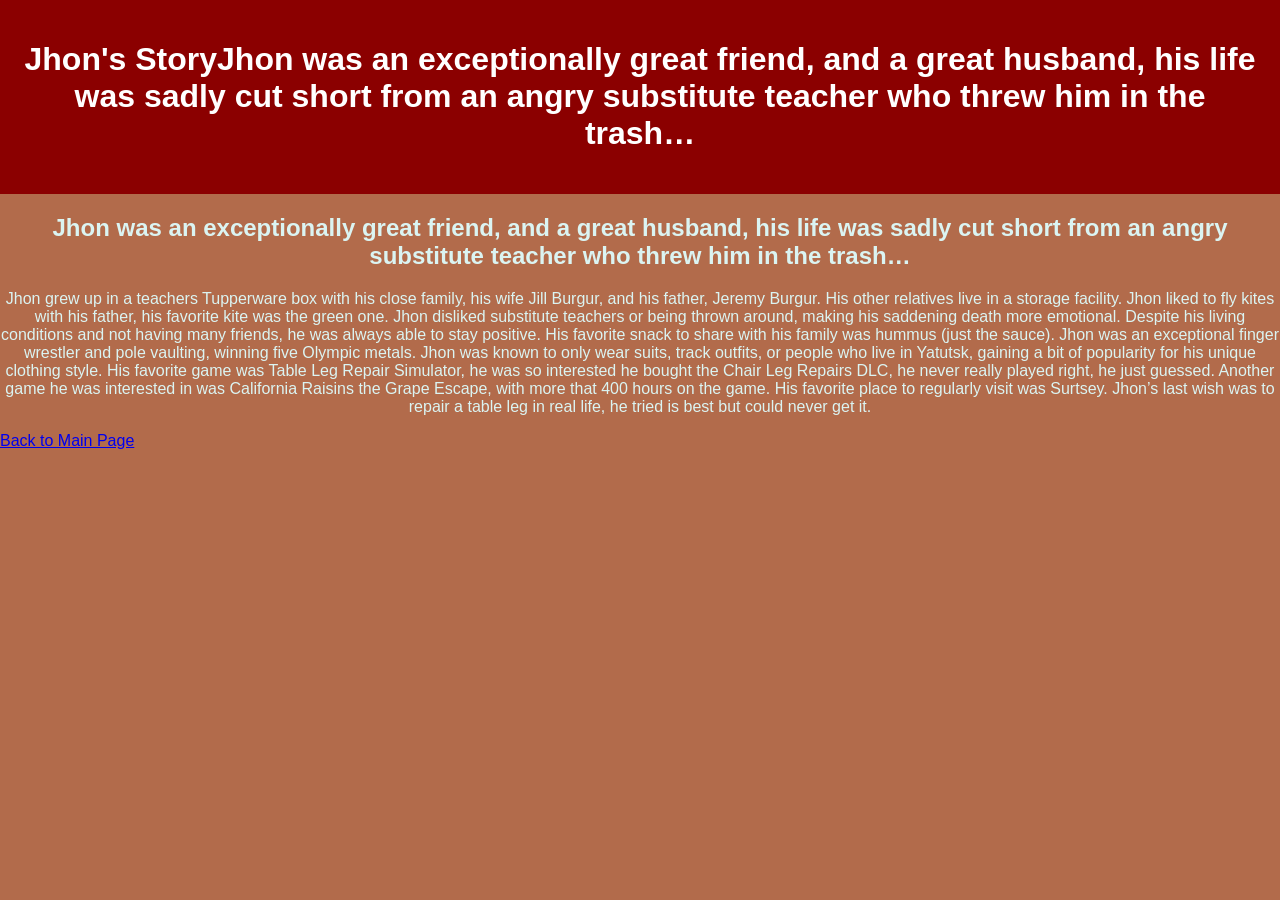
==== Jhon-Life-Story.html @ ec128fe3 "Fix header and body structure in Jhon-Life-Story.html" ====
<!DOCTYPE html>
<html>
  
<head>
  <title>Jhon Burgur's Life Story.</title>

  <meta charset="UTF-8">
  <meta name="viewport" content="width=device-width, initial-scale=1.0">

<link rel="icon" type="image/svg+xml"
      href="data:image/svg+xml,<svg xmlns='http://www.w3.org/2000/svg' viewBox='0 0 100 100'><text y='.9em' font-size='90'>🍔</text></svg>">

   <!--External css sheet link-->
<link rel="stylesheet" href="styles2.css">
</head>

<header>
  <h1>Jhon's StoryJhon was an exceptionally great friend, and a great husband, his life was sadly cut short from an angry substitute teacher who threw him in the trash…</h1>
</header>
  
<body>
  <h2>Jhon was an exceptionally great friend, and a great husband, his life was sadly cut short from an angry substitute teacher who threw him in the trash…</h1>
  <p>
    Jhon grew up in a teachers Tupperware box with his close family, his wife Jill Burgur, and his father, Jeremy Burgur. His other relatives live in a storage facility. Jhon liked to fly kites with his father, his favorite kite was the green one. Jhon disliked substitute teachers or being thrown around, making his saddening death more emotional. Despite his living conditions and not having many friends, he was always able to stay positive. His favorite snack to share with his family was hummus (just the sauce). Jhon was an exceptional finger wrestler and pole vaulting, winning five Olympic metals. Jhon was known to only wear suits, track outfits, or people who live in Yatutsk, gaining a bit of popularity for his unique clothing style. His favorite game was Table Leg Repair Simulator, he was so interested he bought the Chair Leg Repairs DLC, he never really played right, he just guessed. Another game he was interested in was California Raisins the Grape Escape, with more that 400 hours on the game. His favorite place to regularly visit was Surtsey. Jhon’s last wish was to repair a table leg in real life, he tried is best but could never get it.
  </p>
  <a href="index.html">Back to Main Page</a>
</body>
  
</html>
---- styles2.css ----
body {
            font-family: Arial, Helvetica, sans-serif;
            background-color: #b26b4b;
            color: #dbf4f2;
            margin: 0;
            padding: 0;
        }

        header {
            text-align: center;
            background-color: #8b0000;
            color: white;
            padding: 20px;
        }

        section {
            max-width: 900px;
            margin: 20px auto;
            padding: 20px;
            background-color: white;
            border-radius: 8px;
        }

        h1, h2 {
            text-align: center;
        }

        p, a {
            text-align: center;
        }
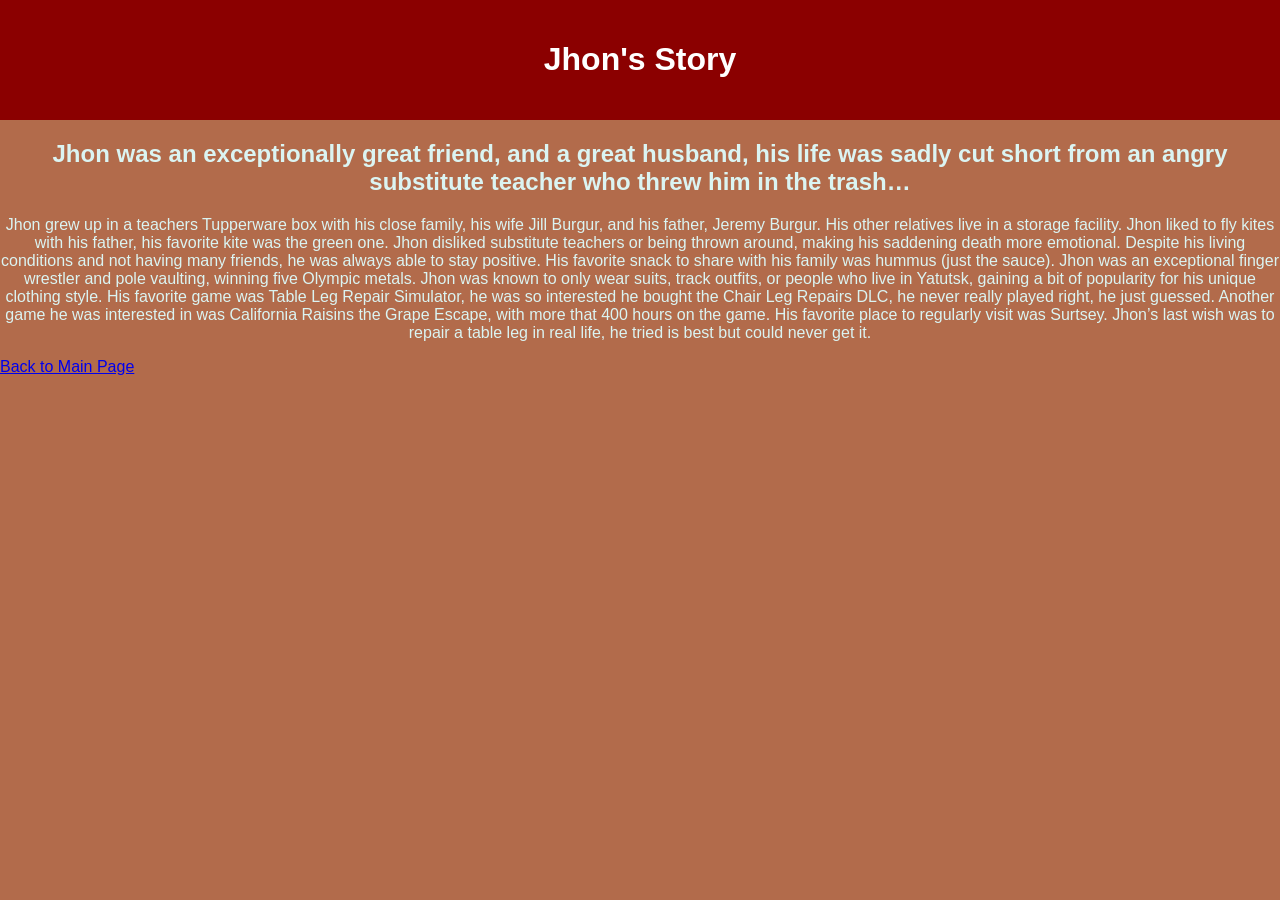
==== commit 4b942a95: "Fix header and separate story content Corrected header structure and improved readability." ====
--- a/Jhon-Life-Story.html
+++ b/Jhon-Life-Story.html
@@ -15,7 +15,7 @@
 </head>
 
 <header>
-  <h1>Jhon's StoryJhon was an exceptionally great friend, and a great husband, his life was sadly cut short from an angry substitute teacher who threw him in the trash…</h1>
+  <h1>Jhon's Story</h1>
 </header>
   
 <body>
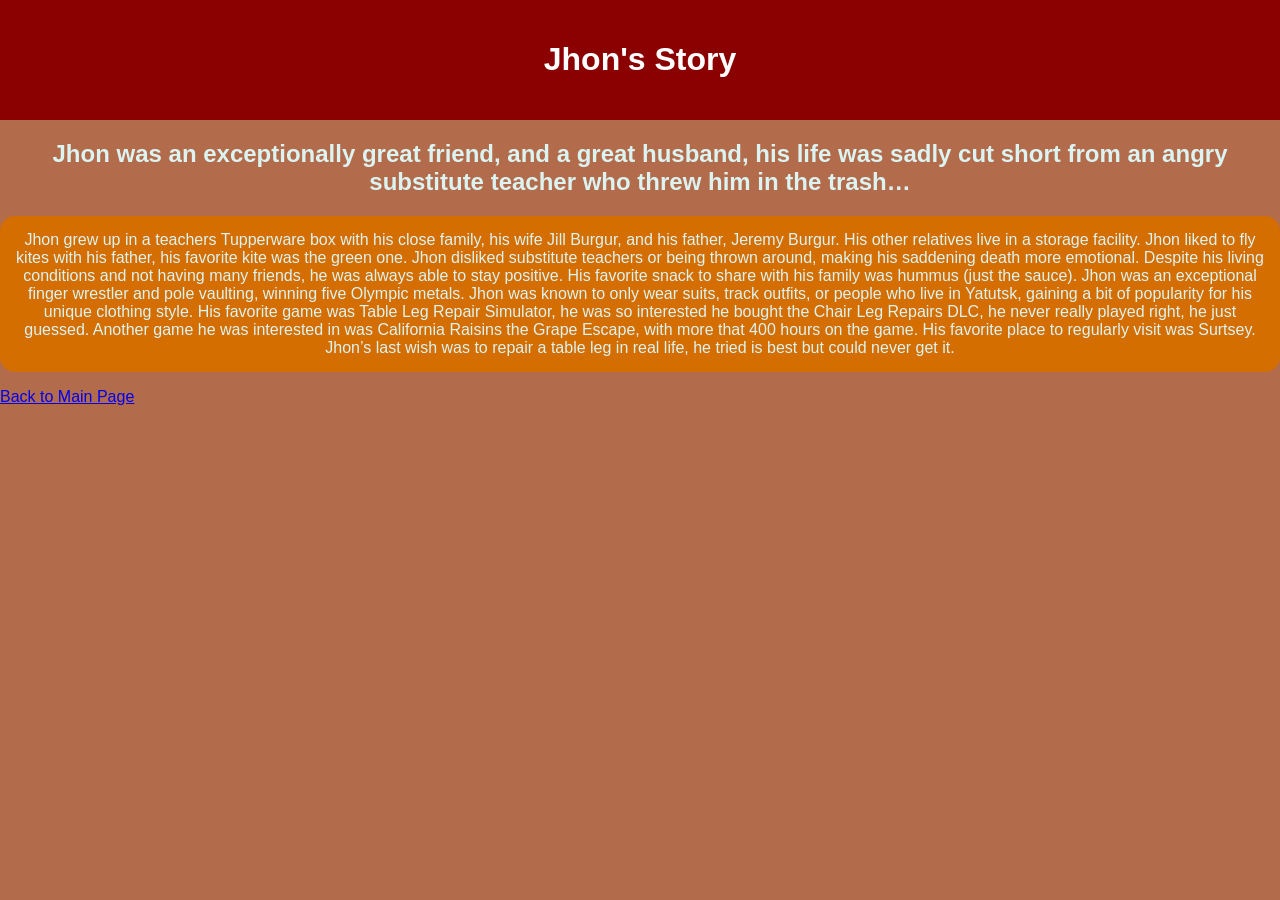
==== commit 08c9e6dc: "Fix stylesheet link path in Jhon-Life-Story.html" ====
--- a/Jhon-Life-Story.html
+++ b/Jhon-Life-Story.html
@@ -11,7 +11,7 @@
       href="data:image/svg+xml,<svg xmlns='http://www.w3.org/2000/svg' viewBox='0 0 100 100'><text y='.9em' font-size='90'>🍔</text></svg>">
 
    <!--External css sheet link-->
-<link rel="stylesheet" href="styles2.css">
+<link rel="stylesheet" href="css/styles2.css">
 </head>
 
 <header>
@@ -20,7 +20,7 @@
   
 <body>
   <h2>Jhon was an exceptionally great friend, and a great husband, his life was sadly cut short from an angry substitute teacher who threw him in the trash…</h1>
-  <p>
+  <p class="story-box">
     Jhon grew up in a teachers Tupperware box with his close family, his wife Jill Burgur, and his father, Jeremy Burgur. His other relatives live in a storage facility. Jhon liked to fly kites with his father, his favorite kite was the green one. Jhon disliked substitute teachers or being thrown around, making his saddening death more emotional. Despite his living conditions and not having many friends, he was always able to stay positive. His favorite snack to share with his family was hummus (just the sauce). Jhon was an exceptional finger wrestler and pole vaulting, winning five Olympic metals. Jhon was known to only wear suits, track outfits, or people who live in Yatutsk, gaining a bit of popularity for his unique clothing style. His favorite game was Table Leg Repair Simulator, he was so interested he bought the Chair Leg Repairs DLC, he never really played right, he just guessed. Another game he was interested in was California Raisins the Grape Escape, with more that 400 hours on the game. His favorite place to regularly visit was Surtsey. Jhon’s last wish was to repair a table leg in real life, he tried is best but could never get it.
   </p>
   <a href="index.html">Back to Main Page</a>
--- a/css/styles2.css
+++ b/css/styles2.css
@@ -0,0 +1,39 @@
+  body {
+            font-family: Arial, Helvetica, sans-serif;
+            background-color: #b26b4b;
+            color: #dbf4f2;
+            margin: 0;
+            padding: 0;
+        }
+
+        header {
+            text-align: center;
+            background-color: #8b0000;
+            color: white;
+            padding: 20px;
+        }
+
+        section {
+            max-width: 900px;
+            margin: 20px auto;
+            padding: 20px;
+            background-color: white;
+            border-radius: 8px;
+        }
+
+        h1, h2 {
+            text-align: center;
+        }
+
+        p, a {
+            text-align: center;
+        }
+
+        .story-box {
+            border: 2px #ff9000;         /* outline */
+            border-radius: 15px;         /* rounded corners */
+            padding: 15px;               /* space inside box */
+            width: fit-content;          /* makes it resize to content */
+            max-width: 6000px;           /* prevents it from getting too wide */
+            background-color: #d46e00;
+        }
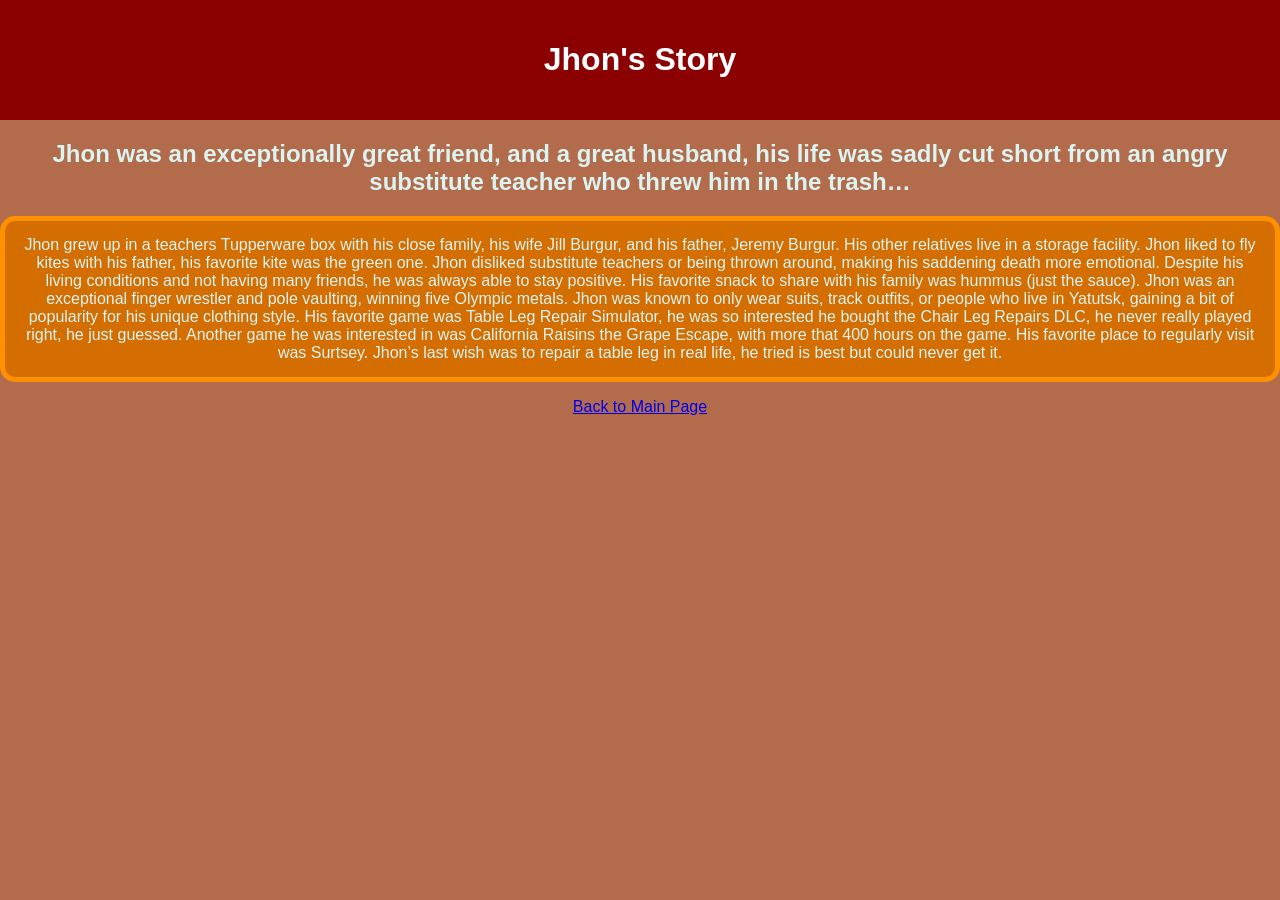
==== commit 6be12052: "Add header and favicon to Jhon's story page" ====
--- a/Jhon-Life-Story.html
+++ b/Jhon-Life-Story.html
@@ -2,11 +2,12 @@
 <html>
   
 <head>
-  <title>Jhon Burgur's Life Story.</title>
+  <title>Jhon Burgur's Life Story</title>
 
   <meta charset="UTF-8">
   <meta name="viewport" content="width=device-width, initial-scale=1.0">
 
+  <!--Tab Icon-->
 <link rel="icon" type="image/svg+xml"
       href="data:image/svg+xml,<svg xmlns='http://www.w3.org/2000/svg' viewBox='0 0 100 100'><text y='.9em' font-size='90'>🍔</text></svg>">
 
@@ -14,16 +15,21 @@
 <link rel="stylesheet" href="css/styles2.css">
 </head>
 
+  <!--Main Page Content-->
 <header>
   <h1>Jhon's Story</h1>
 </header>
   
 <body>
-  <h2>Jhon was an exceptionally great friend, and a great husband, his life was sadly cut short from an angry substitute teacher who threw him in the trash…</h1>
-  <p class="story-box">
+  <div>
+    <h2>Jhon was an exceptionally great friend, and a great husband, his life was sadly cut short from an angry substitute teacher who threw him in the trash…</h1>
+
+    <p class="story-box">
     Jhon grew up in a teachers Tupperware box with his close family, his wife Jill Burgur, and his father, Jeremy Burgur. His other relatives live in a storage facility. Jhon liked to fly kites with his father, his favorite kite was the green one. Jhon disliked substitute teachers or being thrown around, making his saddening death more emotional. Despite his living conditions and not having many friends, he was always able to stay positive. His favorite snack to share with his family was hummus (just the sauce). Jhon was an exceptional finger wrestler and pole vaulting, winning five Olympic metals. Jhon was known to only wear suits, track outfits, or people who live in Yatutsk, gaining a bit of popularity for his unique clothing style. His favorite game was Table Leg Repair Simulator, he was so interested he bought the Chair Leg Repairs DLC, he never really played right, he just guessed. Another game he was interested in was California Raisins the Grape Escape, with more that 400 hours on the game. His favorite place to regularly visit was Surtsey. Jhon’s last wish was to repair a table leg in real life, he tried is best but could never get it.
-  </p>
-  <a href="index.html">Back to Main Page</a>
+    </p>
+
+    <a href="index.html">Back to Main Page</a>
+  </div>
 </body>
   
 </html>
--- a/css/styles2.css
+++ b/css/styles2.css
@@ -25,15 +25,20 @@
             text-align: center;
         }
 
-        p, a {
+        p {
             text-align: center;
         }
 
         .story-box {
-            border: 2px #ff9000;         /* outline */
-            border-radius: 15px;         /* rounded corners */
-            padding: 15px;               /* space inside box */
-            width: fit-content;          /* makes it resize to content */
-            max-width: 6000px;           /* prevents it from getting too wide */
+            border: 5px solid #ff9000;
+            border-radius: 15px;
+            padding: 15px;
+            width: fit-content;
+            max-width: 6000px;
             background-color: #d46e00;
         }
+
+        a {
+            display: block;
+            text-align: center;
+        }
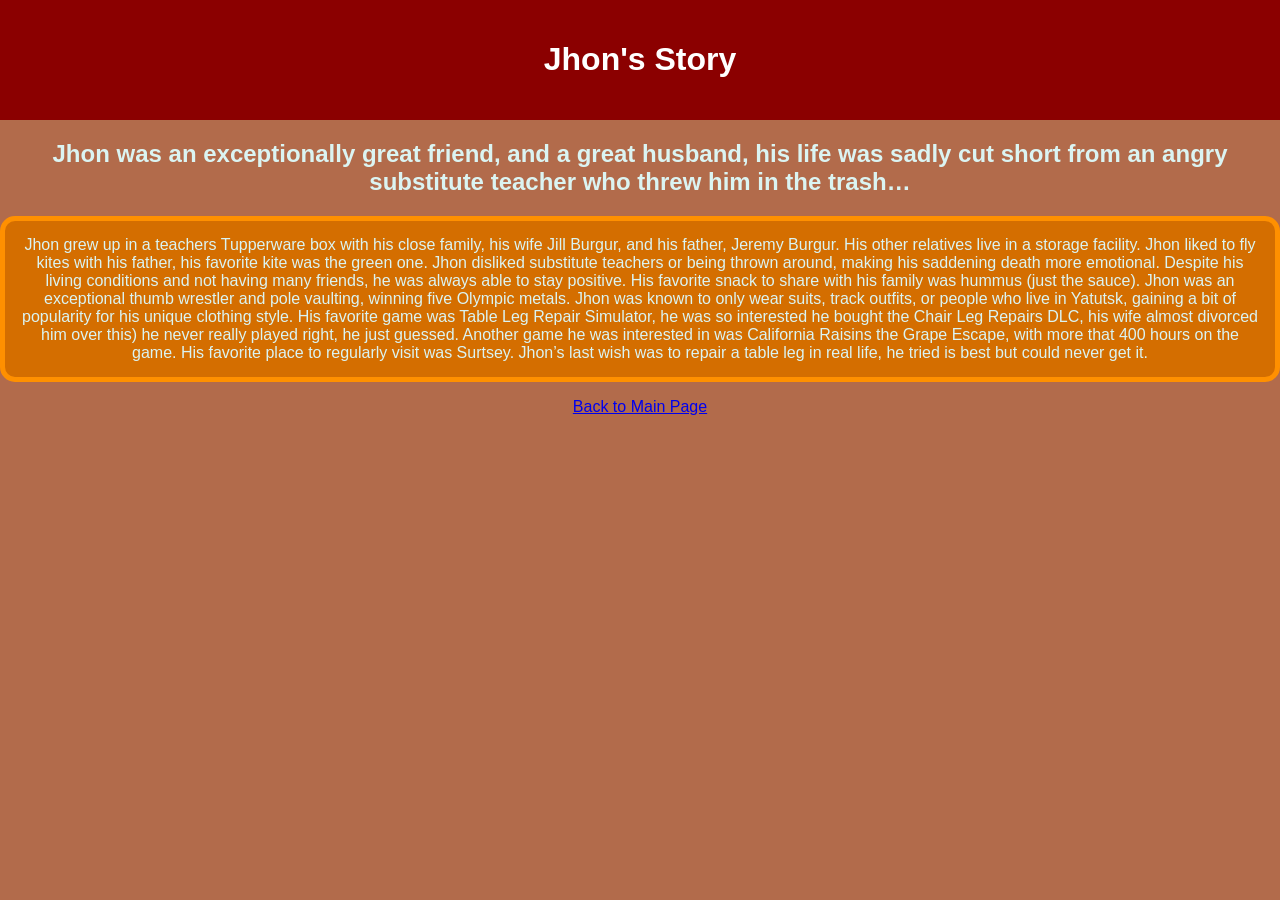
==== commit 98f671b8: "Update Jhon-Life-Story.html added detail about the chair leg DLC incedent" ====
--- a/Jhon-Life-Story.html
+++ b/Jhon-Life-Story.html
@@ -25,7 +25,7 @@
     <h2>Jhon was an exceptionally great friend, and a great husband, his life was sadly cut short from an angry substitute teacher who threw him in the trash…</h1>
 
     <p class="story-box">
-    Jhon grew up in a teachers Tupperware box with his close family, his wife Jill Burgur, and his father, Jeremy Burgur. His other relatives live in a storage facility. Jhon liked to fly kites with his father, his favorite kite was the green one. Jhon disliked substitute teachers or being thrown around, making his saddening death more emotional. Despite his living conditions and not having many friends, he was always able to stay positive. His favorite snack to share with his family was hummus (just the sauce). Jhon was an exceptional finger wrestler and pole vaulting, winning five Olympic metals. Jhon was known to only wear suits, track outfits, or people who live in Yatutsk, gaining a bit of popularity for his unique clothing style. His favorite game was Table Leg Repair Simulator, he was so interested he bought the Chair Leg Repairs DLC, he never really played right, he just guessed. Another game he was interested in was California Raisins the Grape Escape, with more that 400 hours on the game. His favorite place to regularly visit was Surtsey. Jhon’s last wish was to repair a table leg in real life, he tried is best but could never get it.
+    Jhon grew up in a teachers Tupperware box with his close family, his wife Jill Burgur, and his father, Jeremy Burgur. His other relatives live in a storage facility. Jhon liked to fly kites with his father, his favorite kite was the green one. Jhon disliked substitute teachers or being thrown around, making his saddening death more emotional. Despite his living conditions and not having many friends, he was always able to stay positive. His favorite snack to share with his family was hummus (just the sauce). Jhon was an exceptional thumb wrestler and pole vaulting, winning five Olympic metals. Jhon was known to only wear suits, track outfits, or people who live in Yatutsk, gaining a bit of popularity for his unique clothing style. His favorite game was Table Leg Repair Simulator, he was so interested he bought the Chair Leg Repairs DLC, his wife almost divorced him over this) he never really played right, he just guessed. Another game he was interested in was California Raisins the Grape Escape, with more that 400 hours on the game. His favorite place to regularly visit was Surtsey. Jhon’s last wish was to repair a table leg in real life, he tried is best but could never get it.
     </p>
 
     <a href="index.html">Back to Main Page</a>
